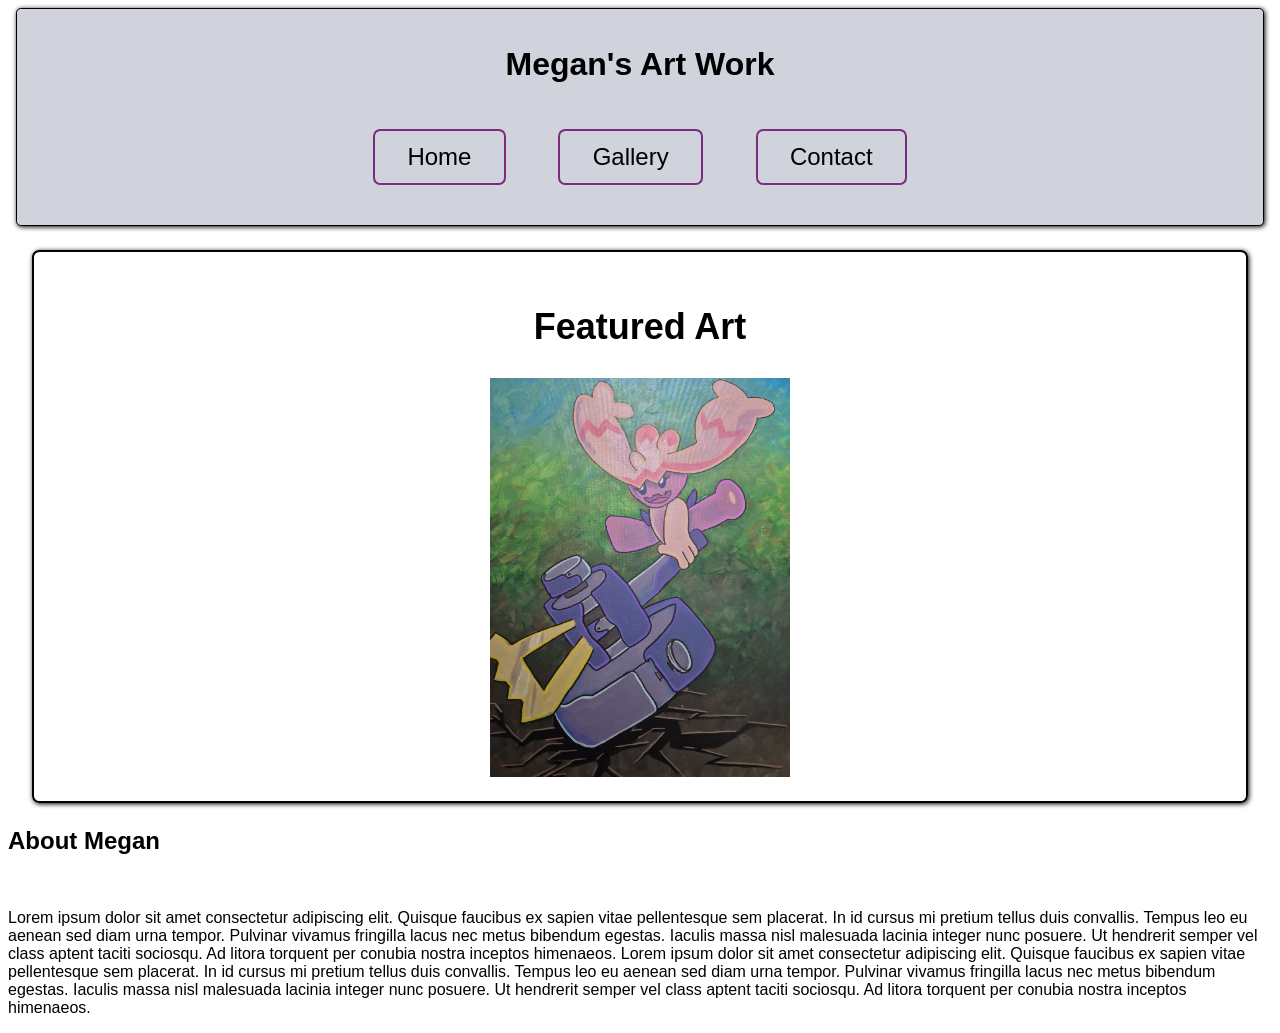
==== index.html @ 09441335 "Initial commit" ====
<!DOCTYPE html>
<html lang="en">
<head>
    <meta charset="UTF-8">
    <meta name="viewport" content="width=device-width, initial-scale=1.0">
    <title>Megan's Art Work</title>
    <link rel="stylesheet" href="../css/main.css">
</head>

<header>
    <h1>Megan's Art Work</h1>
    <nav>
        <a href="#">Home</a>
        <a href="gallery/">Gallery</a>
        <a href="">Contact</a>
    </nav>
</header>

<body>
    <main> 
        <article class = "feature">
            <h2>Featured Art</h2>
                <img src="../images/tinkaton.jpg" alt = "Tinkaton">
        </article>
        <section>
            <h2>About Megan</h2>
            <img> </img>
            <p>
            Lorem ipsum dolor sit amet consectetur adipiscing elit. Quisque 
            faucibus ex sapien vitae pellentesque sem placerat. In id cursus mi 
            pretium tellus duis convallis. Tempus leo eu aenean sed diam urna 
            tempor. Pulvinar vivamus fringilla lacus nec metus bibendum egestas.
            Iaculis massa nisl malesuada lacinia integer nunc posuere. Ut 
            hendrerit semper vel class aptent taciti sociosqu. Ad litora torquent
            per conubia nostra inceptos himenaeos.

            Lorem ipsum dolor sit amet consectetur adipiscing elit. Quisque 
            faucibus ex sapien vitae pellentesque sem placerat. In id cursus mi 
            pretium tellus duis convallis. Tempus leo eu aenean sed diam urna 
            tempor. Pulvinar vivamus fringilla lacus nec metus bibendum egestas.
            Iaculis massa nisl malesuada lacinia integer nunc posuere. Ut 
            hendrerit semper vel class aptent taciti sociosqu. Ad litora torquent
            per conubia nostra inceptos himenaeos.
            </p>
        </section>
    </main>

    
</body>
</html>
---- css/main.css ----
:root {
    --accent: #7b2c7d;
    --background: #d0d2dc;
    font-family: "Arial", sans-serif;
    font-size: 16px;

}

header {
    background-color: var(--background);
    border: solid 0.1em black;
    border-radius: 0.3em;
    box-shadow: 1px 1px 5px;
    display: block;
    margin: 0.5em;
    padding: 1em;
    text-align: center;
}

article {
    align-items: center;
    border: solid 0.1em black;
    border-radius: 0.3em;
    box-shadow: 1px 1px 5px;
    display: flex;
    flex-direction: column;
    font-size: 1.5em;
    margin: 1em;
    padding: 1em;
}

nav > a {
    border: solid 0.1em var(--accent);
    border-radius: 0.3em;
    display: inline-flex;
    flex-wrap: wrap;
    font-size: 1.5em;
    color: black;
    padding: 0.5em 1.35em;
    margin: 1em;
    text-decoration: none;
}
html {
    scroll-behavior: smooth;
}
.gallery {
    align-items: flex-start;
    display: flex;
    flex-wrap: wrap;
    justify-content: center;
}

.gallery > img {
    border: solid 0.1em black;
    border-radius: 0.3em;
    box-shadow: 1px 1px 5px;
    margin: 0.5em;
    width: 50%;
}
.gallery-layout {
    display: flex;
}
.feature {
    /* display: flex;
    flex-direction: column;
    align-items: center; */
    text-align: center;
}
.feature  img {
    display: block;
    margin: 0 auto;
    width: 100%;
    max-width: 300px;
    height: auto;
}

.sidebar {
    align-self: flex-start;
    position: sticky;
    top: 1em;
    display: inline-flex;
    flex-direction: column;
    gap: 0.5em;
}

.sidebar > a {
    background-color: var(--background);
    border: solid 0.1em var(--accent);
    border-radius: 0.3em;
    color: black;
    font-size: 1.5em;
    padding: 0.5em 1.35em;
    text-decoration: none;
}
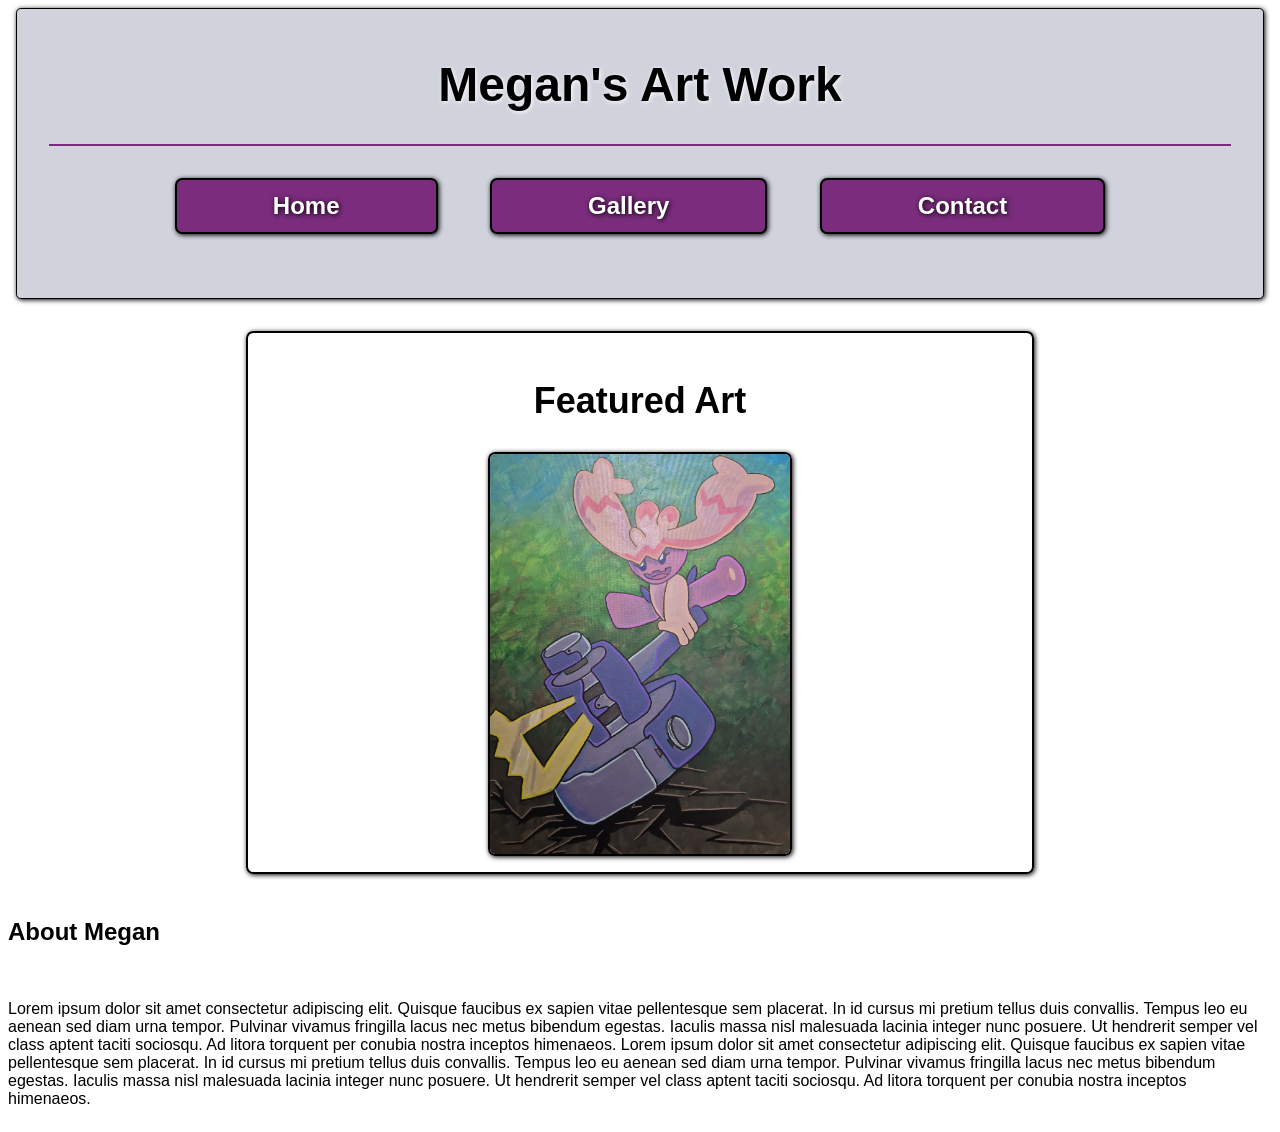
==== commit e851450f: "Fixed HTML placements; fixed sidebar on mobile view; added hover and changed colour for text" ====
--- a/index.html
+++ b/index.html
@@ -4,23 +4,25 @@
     <meta charset="UTF-8">
     <meta name="viewport" content="width=device-width, initial-scale=1.0">
     <title>Megan's Art Work</title>
-    <link rel="stylesheet" href="../css/main.css">
+    <link rel="stylesheet" href="css/main.css">
 </head>
 
-<header>
+
+
+<body>
+    <!--  Fixed header placement 04-22  -->
+    <header> 
     <h1>Megan's Art Work</h1>
     <nav>
         <a href="#">Home</a>
         <a href="gallery/">Gallery</a>
         <a href="">Contact</a>
     </nav>
-</header>
-
-<body>
+    </header>
     <main> 
         <article class = "feature">
             <h2>Featured Art</h2>
-                <img src="../images/tinkaton.jpg" alt = "Tinkaton">
+            <img src="images/tinkaton.jpg" alt = "Tinkaton">
         </article>
         <section>
             <h2>About Megan</h2>
--- a/css/main.css
+++ b/css/main.css
@@ -17,28 +17,62 @@
     text-align: center;
 }
 
+h1 {
+    color: black;
+    font-size: 3em;
+    text-shadow: white 1px 1px 5px;
+}
+main {
+    display: flex;
+    flex-wrap: wrap;
+    justify-content: center;
+}
+
 article {
-    align-items: center;
     border: solid 0.1em black;
     border-radius: 0.3em;
     box-shadow: 1px 1px 5px;
-    display: flex;
-    flex-direction: column;
     font-size: 1.5em;
     margin: 1em;
-    padding: 1em;
+    padding: 0.7em 10em;
 }
 
+article img {
+    border: solid 0.1em black;
+    border-radius: 0.3em;
+    box-shadow: 1px 1px 5px;
+    display: block;
+    margin: 0.5em auto;
+    width: 100%;
+}
+
+nav {
+    /* background-color: var(--background);
+    border: solid 0.15em var(--accent);
+    border-radius: 0.3em; */
+    border-top: var(--accent) solid 0.15em;
+    display: block;
+    margin: 1em;
+    padding: 0.5em;
+}
 nav > a {
-    border: solid 0.1em var(--accent);
+    background-color: var(--accent);
+    border: solid 0.12em black;
     border-radius: 0.3em;
-    display: inline-flex;
-    flex-wrap: wrap;
+    box-shadow: black 1px 1px 5px;
+    display: inline-block;
     font-size: 1.5em;
-    color: black;
-    padding: 0.5em 1.35em;
+    font-weight: bold;
+    color: white;
+    padding: 0.5em 4em;
     margin: 1em;
     text-decoration: none;
+    text-shadow: black 1px 1px 5px;
+}
+nav > a:hover {
+    background-color: var(--background);
+    color: var(--accent);
+    text-shadow: white 1px 1px 5px;
 }
 html {
     scroll-behavior: smooth;
@@ -59,15 +93,15 @@
 }
 .gallery-layout {
     display: flex;
+    flex-wrap: wrap;
 }
 .feature {
-    /* display: flex;
     flex-direction: column;
-    align-items: center; */
+    align-items: center; 
     text-align: center;
 }
-.feature  img {
-    display: block;
+.feature img {
+    align-content: stretch;
     margin: 0 auto;
     width: 100%;
     max-width: 300px;
@@ -89,6 +123,26 @@
     border-radius: 0.3em;
     color: black;
     font-size: 1.5em;
+    font-weight: bold;
     padding: 0.5em 1.35em;
     text-decoration: none;
+    text-shadow: white 1px 1px 5px;
 }
+.sidebar > a:hover {
+    background-color: var(--accent);
+    color: white;
+    text-shadow: black 1px 1px 5px;
+}
+
+@media (max-width: 600px) {
+        div {
+            display: flex;
+            flex-wrap: wrap;
+            justify-content: center;
+            
+        }
+        aside.sidebar {
+            position: static;
+            
+        }
+}
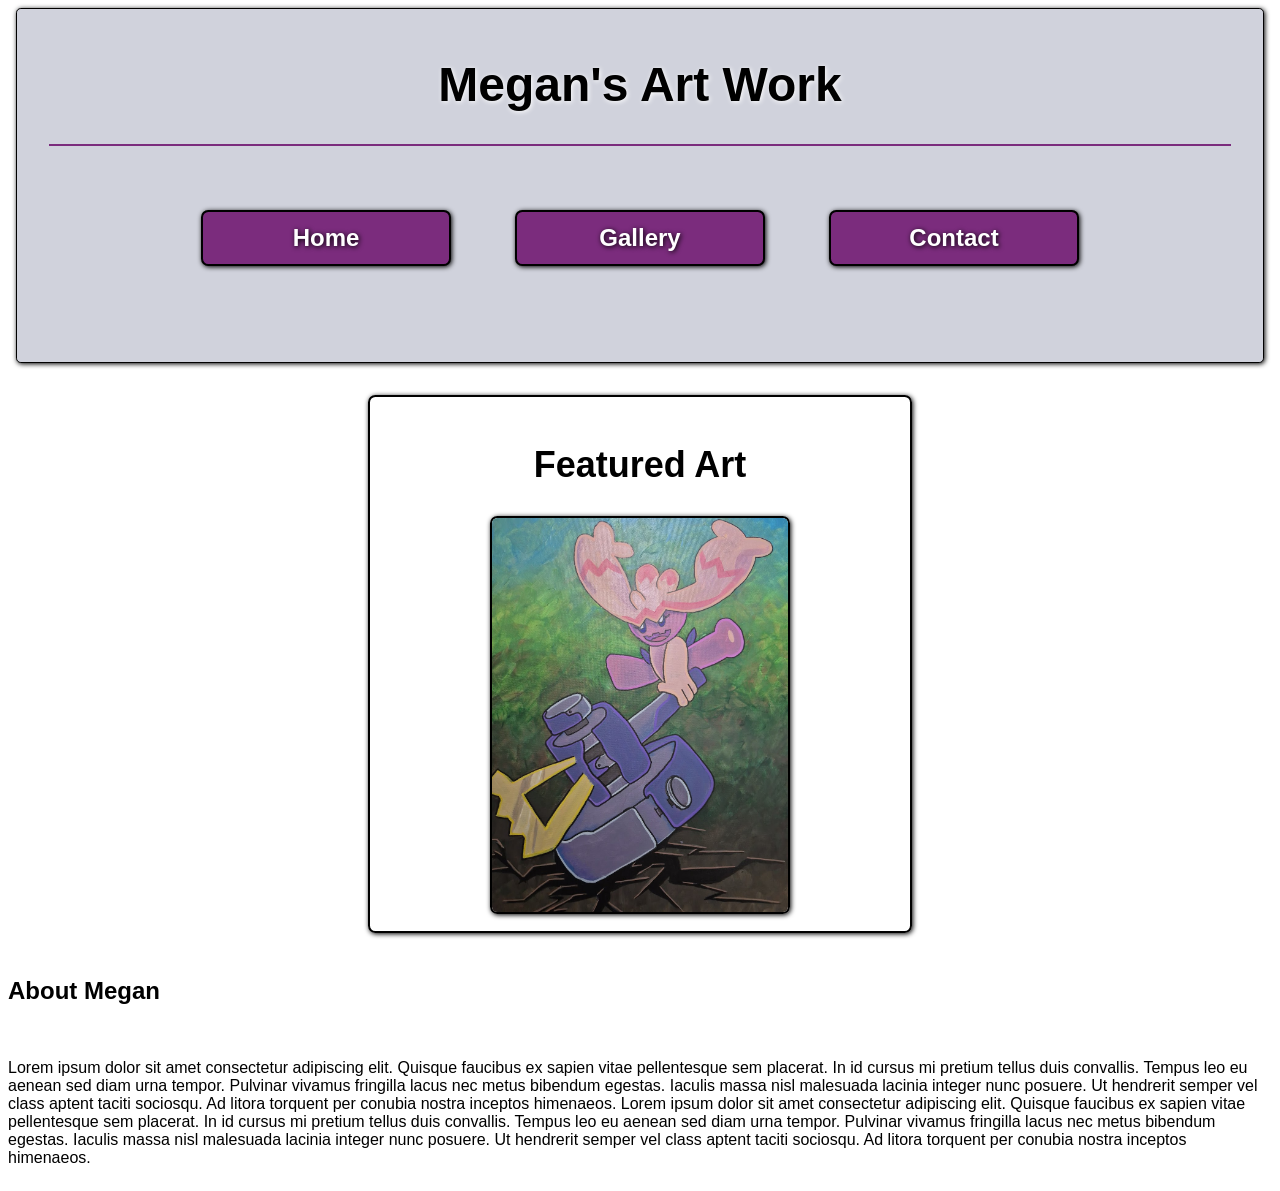
==== commit b29f0094: "Fixed <nav> CSS and other spacing issues" ====
--- a/index.html
+++ b/index.html
@@ -10,7 +10,6 @@
 
 
 <body>
-    <!--  Fixed header placement 04-22  -->
     <header> 
     <h1>Megan's Art Work</h1>
     <nav>
--- a/css/main.css
+++ b/css/main.css
@@ -4,6 +4,9 @@
     font-family: "Arial", sans-serif;
     font-size: 16px;
 
+}
+* {
+    box-sizing: border-box;
 }
 
 header {
@@ -34,7 +37,7 @@
     box-shadow: 1px 1px 5px;
     font-size: 1.5em;
     margin: 1em;
-    padding: 0.7em 10em;
+    padding: 0.7em 5em;
 }
 
 article img {
@@ -50,24 +53,30 @@
     /* background-color: var(--background);
     border: solid 0.15em var(--accent);
     border-radius: 0.3em; */
+    align-items: center;
     border-top: var(--accent) solid 0.15em;
-    display: block;
+    display: flex;
+    flex-wrap: wrap;
+    justify-content: center;
     margin: 1em;
-    padding: 0.5em;
+    padding: 2.5em;
+    gap: 1em;
 }
 nav > a {
     background-color: var(--accent);
     border: solid 0.12em black;
     border-radius: 0.3em;
     box-shadow: black 1px 1px 5px;
-    display: inline-block;
+    display: block;
     font-size: 1.5em;
     font-weight: bold;
     color: white;
-    padding: 0.5em 4em;
-    margin: 1em;
+    padding: 0.5em 3em;
+    margin: 1em 1em;
     text-decoration: none;
     text-shadow: black 1px 1px 5px;
+    text-align: center;
+    width: 250px;
 }
 nav > a:hover {
     background-color: var(--background);
@@ -145,4 +154,15 @@
             position: static;
             
         }
-}+}
+
+@media (max-width: 768px) {
+    div {
+            display: flex;
+            flex-wrap: wrap;
+            justify-content: center;
+        }
+        aside.sidebar {
+            position: static;
+        }
+    }
